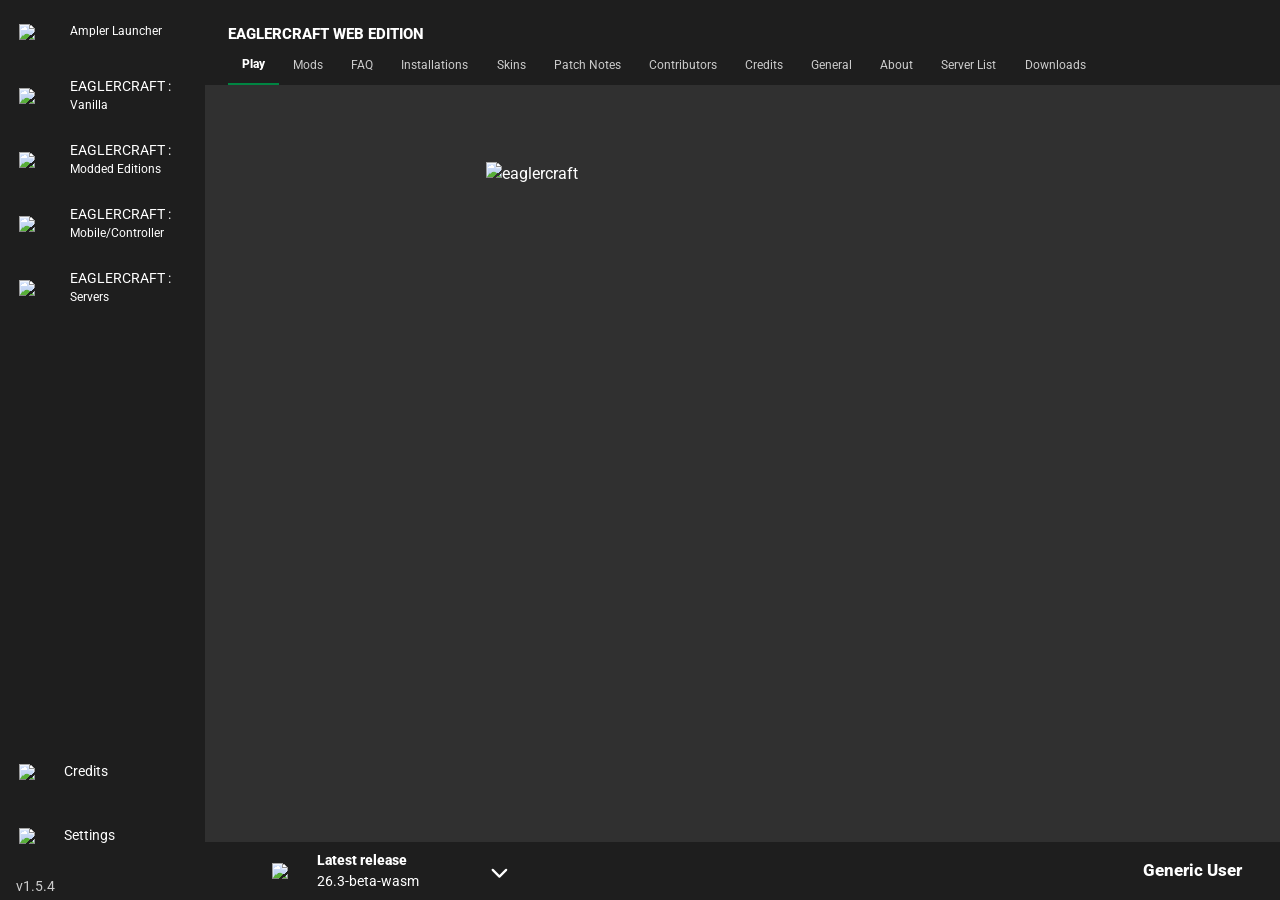
==== index.html @ a65c136d "Update launcher site Co-authored-by: Copilot <223556219+Copilot@users.noreply.github.com>" ====
<!DOCTYPE html>
<html lang="en">

<head>
    <meta charset="UTF-8">
    <meta name="viewport" content="width=device-width, initial-scale=1.0">
    <title>Eagler Launcher</title>
    <link rel="stylesheet" href="./css/style2.css">
    <link rel="stylesheet" media="screen and (max-width: 1100px)" href="css/screensize.css">
    <link rel="stylesheet" media="screen and (max-height: 550px)" href="css/screensize.css">
    <link rel="shortcut icon" href="./assets/images/logo.png" type="image/x-icon">
    <link href="https://fonts.googleapis.com/css2?family=Roboto&display=swap" rel="stylesheet">
    <!-- Discord-->
    <meta content="Eagler Launcher" property="og:title">
    <meta content="A minecraft themed launcher for Eaglercraft!" property="og:description">
    <meta content="https://eaglerlauncher.github.io/" property="og:url">
    <meta content="https://eaglerlauncher.github.io/assets/images/logo.png" property="og:image">
    <meta content="#786d81" data-react-helmet="true" name="theme-color">

</head>
<script async src="https://www.googletagmanager.com/gtm.js?id=GTM-P9DRQHZC"></script>
<script>
  window.dataLayer = window.dataLayer || [];
  function gtag(){dataLayer.push(arguments);}
  gtag('js', new Date());
</script>
<body>
    <div id="externalmenu"></div>
    <div id="naerror" class="error">
        <div>
            <p style="margin-left: 1vw;" class="bolded">SORRY!</p>
            <p style="color: goldenrod;" id="errortext">This feature hasn't been made yet.</p>
        </div>
    </div>
    <div id="screenerror" class="error">
        <div>
            <p style="margin-left: 1vw;" class="bolded">ERROR!</p>
            <p>Currently this screen resolution is buggy.</p>
        </div>
    </div>
     <div id="confirmationmenu">
        <div class="confrimationmenuscreen">
            <svg xmlns="http://www.w3.org/2000/svg" width="24" height="24" viewBox="0 0 24 24" fill="none" stroke="currentColor" stroke-width="2" stroke-linecap="round" stroke-linejoin="round" onclick="confirmationcancel()"><path stroke="none" d="M0 0h24v24H0z" fill="none" /><path d="M18 6l-12 12" /><path d="M6 6l12 12" /></svg>
            <p class="bolded warningtitle"></p>
            <p class="warningdesc"></p>
            <div class="confirmationbuttons">
                <div class="classicbutton" onclick="confirmationcancel();">
                    <p class="bolded">Cancel</p>
                </div>
                <div class="redbutton classicbutton warningbutton">
                    <p class="bolded">Yes, Delete</p>
                </div>
            </div>
        </div>
    </div>
    <div id="setupdemo" class="setupdemo" role="dialog" aria-modal="true" aria-labelledby="setupdemotitle" aria-hidden="true">
        <section class="setupdemocard">
            <header class="setupdemoheader">
                <img src="./assets/images/logo.png" alt="Eagler Launcher logo">
                <div>
                    <p id="setupdemotitle" class="bolded">Eagler Launcher Setup</p>
                    <p class="setupdemolabel">DEMO ONLY — no files will be installed</p>
                </div>
            </header>
            <div id="setupdemowelcome" class="setupdemopanel">
                <p class="setupdemointro">Choose an edition to preview the setup experience.</p>
                <div class="setupdemoeditions">
                    <label class="setupdemoedition">
                        <input type="radio" name="setupedition" value="web" checked>
                        <img src="./assets/images/web-edition.png" alt="Eaglercraft web edition artwork">
                        <span>Vanilla</span>
                    </label>
                    <label class="setupdemoedition">
                        <input type="radio" name="setupedition" value="modded">
                        <img src="./assets/images/modded-edition.jpg" alt="Eaglercraft modded edition artwork">
                        <span>Modded</span>
                    </label>
                    <label class="setupdemoedition">
                        <input type="radio" name="setupedition" value="mobile">
                        <img src="./assets/images/controls-edition.jpg" alt="Mobile and controller artwork">
                        <span>Mobile / Controller</span>
                    </label>
                </div>
                <label class="setupdemopath">Install location (preview only)
                    <input type="text" value="C:\Users\Player\Eagler Launcher" readonly>
                </label>
            </div>
            <div id="setupdemoprogress" class="setupdemopanel" hidden>
                <p class="bolded">Installing demo files…</p>
                <p id="setupdemostatus">Preparing preview</p>
                <div class="setupdemoprogressbar" role="progressbar" aria-label="Demo setup progress" aria-valuemin="0" aria-valuemax="100" aria-valuenow="0">
                    <span id="setupdemoprogressfill"></span>
                </div>
                <p id="setupdemopercent">0%</p>
            </div>
            <div id="setupdemodone" class="setupdemopanel" hidden>
                <img class="setupdemodoneimage" src="./assets/images/logo.png" alt="">
                <p class="bolded">Demo complete!</p>
                <p>That was only a preview. Nothing was downloaded, installed, or changed.</p>
            </div>
            <footer class="setupdemofooter">
                <button class="classicbutton" type="button" onclick="closeSetupDemo()">Close</button>
                <button id="setupdemonext" class="classicbutton greenbutton" type="button" onclick="startSetupDemo()">Install demo</button>
                <button id="setupdemofinish" class="classicbutton greenbutton" type="button" onclick="closeSetupDemo()" hidden>Done</button>
            </footer>
        </section>
    </div>
    <div class="sidebar" id="sidebar">
        <div id="gtabs1" class="sidebarOptions" style="gap: 1vw;" onclick=location.href='https://irv77.github.io/AmplerLauncher/'>
            <img src="./assets/images/logo_old.png"><div class="gTabsText"><p>Ampler Launcher</p></div>
        </div>
        <div onclick="webedition()" id="gtabs2" class="sidebarOptions selected">
            <img src="./assets/images/sidebar/i-web.png">
            <div class="gTabsText">
                <p class="eaglercraftText"> EAGLERCRAFT : </p>
                <p>Vanilla </p>
            </div>
        </div>
        <div onclick="moddededition()" id="gtabs3" class="sidebarOptions">
            <img src="./assets/images/sidebar/i-modded.png">
            <div class="gTabsText">
                <p class="eaglercraftText"> EAGLERCRAFT : </p>
                <p>Modded Editions </p>
            </div>
        </div>
        <div onclick="eaglercontrols()" id="gtabs4" class="sidebarOptions">
            <img src="./assets/images/sidebar/i-controls.png">
            <div class="gTabsText">
                <p class="eaglercraftText"> EAGLERCRAFT : </p>
                <p>Mobile/Controller </p>
            </div>
        </div>
        <div onclick="serversmenu()" id="gtabs7" class="sidebarOptions">
            <img src="./assets/images/sidebar/i-servers.png">
            <div class="gTabsText">
                <p class="eaglercraftText"> EAGLERCRAFT : </p>
                <p>Servers </p>
            </div>
		</div>
        <div id="gtabs5" class="sidebarOptions sidebarBottom" onclick="creditsmenu()">
            <img src="./assets/images/sidebar/m-credits.png"><div class="gTabsText"><p> Credits</p></div>
        </div>
        <div id="gtabs6" class="sidebarOptions sidebarBottom" onclick="settingsmenu()">
            <img src="./assets/images/sidebar/m-settings.png"><div class="gTabsText"><p> Settings</p></div>
        </div>
        <div class="launcherVersion"><p>v1.5.4</p></div>
    </div>
    <div class="mainPage">
        <div class="gameHeader">
            <p id="gameedition" class="currentGame bolded">EAGLERCRAFT WEB EDITION</p>
                <ul class="gameTabs">
                    <li id="header1" class="headerButtons selected" onclick="playheader()">Play</li>
                    <li id="header2" class="headerButtons" onclick="modsheader()">Mods</li>
                    <li id="header3" class="headerButtons" onclick="faqsheader()">FAQ</li>
                    <li id="header4" class="headerButtons" onclick="installationheader()">Installations</li>
                    <li id="header5" class="headerButtons" onclick="skinsheader()">Skins</li>
                    <li id="header6" class="headerButtons" onclick="patchnotesheader()">Patch Notes</li>
                    <li id="header7" class="headerButtons" onclick="contributorsheader()">Contributors</li>
                    <li id="header8" class="headerButtons" onclick="creditsheader()">Credits</li>
                    <li id="header9" class="headerButtons" onclick="generalsettingsheader()">General</li>
                    <li id="header10" class="headerButtons" onclick="aboutsettingsheader()">About</li>
                    <li id="header11" class="headerButtons" onclick="serversheader()">Server List</li>
                    <li id="header12" class="headerButtons" onclick="downloadsheader()">Downloads</li>
                </ul>
        </div>

        <div id="mods">
            <img class="modketplace-title" src="./assets/images/modketplace-title.png" alt="modketplace">
            <p class="bolded modssubtitle">Community mods for the EaglerForge Installation.</p>
            <div id="modsbox"></div>
        </div>
        <div id="faq">
            <p class="bolded faqtitle">Frequently Asked Questions</p>
            <p>Here are some frequently asked questions about Eagler Launcher.</p>
            <div id="faqbox"></div>
        </div>
        <div id="installations">
            <div class="newinstallation">
                <div id="newinstallationbutton" class="classicbutton" onclick="newinstallation('./assets/json/base.json');">
                    <p class="bolded">New installation</p>
                </div>
            </div>
            <div id="installationsbox"></div>
        </div>
        <div id="game-bg" style="background-image: url(./assets/images/web-edition.png);">
            <img id="game-title" src="./assets/images/web-title.png" alt="eaglercraft">
        </div>
        <div id="patchNotes">
            <div style="padding: 2vh 3vw 7vh;">
                <p class="bolded patchnotes-title">Versions</p>
                <div id="versionscontainer" class="versionscontainer">
                    <input class="versionBox" type="checkbox" onchange="sortnote('game')" checked><p id="gameselect">Game Releases</p><input class="versionBox" type="checkbox" onchange="sortnote('site')" checked><p id="siteselect" >Site Releases</p><input id="hotfixselect" class="versionBox" type="checkbox" onchange="sortnote('hotfix')" checked><p id="p">Hotfixes</p>
                </div>
                <hr>
                <div id="patchnotesbox"></div>
            </div>
        </div>
        <div id="servers">
            <div style="padding: 2vh 3vw 7vh;">
                <p class="bolded servers-title"></p>
                <div class="versionscontainerserver">
                    <input class="versionBox" type="checkbox" onchange="sortserver('1.8.8')" checked><p>1.8.8</p><input class="versionBox" type="checkbox" onchange="sortserver('1.12.2')" checked><p>1.12.2</p><input class="versionBox" type="checkbox" onchange="sortserver('other')" checked><p>Other</p>
                </div>
                <hr>
                <div id="serversbox"></div>
            </div>
        </div>
        <div id="skineditor">
            <div>
                <p class="bolded servers-title"></p>
				<iframe src="./skineditor" id="skinsiframe">iframe isnt enabled! if you can't enable it, go to EaglerLauncher.github.io/skineditor</iframe>
            </div>
        </div>
         <div id="contributors">
            <div style="text-align: center;">
                <p class="bolded contributorstitle">Contributors</p>
                <p>People who have added to the Eagler Launcher</p>
            </div>
            <div class="contributorsdiv">
                <div class="contributortile">
                    <div class="contributorside">
                        <p class="bolded contributoruser">IRV77</p>
                        <p class="contributordescription">Creator of Ampler Launcher (Currently the original Ampler Launcher is down)</p>
                    </div>
                        <img src="./assets/images/credits/irv77.png">
                </div>
                <div class="contributortile">
                    <div class="contributorside">
                        <p class="bolded contributoruser">DutchDucksDevelopment</p>
                        <p class="contributordescription">Creator of Eaglerlauncher, added offline download, more clients and modpacks and QOL features</p>
                    </div>
                        <img src="./assets/images/credits/DDD.png">
                </div>
                <div class="contributortile">
                    <div class="contributorside">
                        <p class="bolded contributoruser">TheCreationKing</p>
                        <p class="contributordescription">Made the skin editor</p>
                    </div>
                        <img src="./assets/images/credits/TheCreationKing.png">
                </div>
            </div>
        </div>
        <div id="credits">
            <div style="text-align: center;">
                <p class="bolded contributorstitle">Credits</p>
                <p>Resources that are used</p>
            </div>
            <div class="contributorsdiv">
                <div class="credittile">
                    <div class="contributorside">
                        <p class="bolded contributoruser">Web Jeet</p>
                        <p class="contributordescription">Original minecraft launcher concept code</p>
                    </div>
                        <img src="./assets/images/credits/web-jeet.png">
                </div>
                <div class="credittile">
                    <div class="contributorside">
                        <p class="bolded contributoruser">Eaglercraft</p>
                        <p class="contributordescription">Minecraft code for website</p>
                    </div>
                        <img src="./assets/images/icons/eaglercraft.png">
                </div>
            </div>
        </div>
        <div id="settings">
            <div id="generalsettings">
				<div id="settingsbuttons" style="display: flex; gap: 10px;">
					<div class="classicbutton" id="review" onclick="location.href='https://docs.google.com/forms/d/e/1FAIpQLScu0EeJLukO-5I8OsG2C_WSZKJWWv-99ul2qigEpwYhf_Isvg/viewform'">
	                    <p class="bolded">Review the Launcher</p>
	                </div> <br>
	                <div class="classicbutton" id="download" onclick="location.href='https://github.com/EaglerLauncher/EaglerLauncher.github.io/releases'">
	                    <p class="bolded">Download offline version</p>
	                </div>
				</div>
                <button class="classicbutton setupdemobutton" type="button" onclick="openSetupDemo()">Try the fake setup</button>
                <p class="bolded settingstitle">LAUNCHER SETTINGS</p>
                <div class="settingoption"><input id="launcherpresets" class="settingsbox" type="checkbox" onchange="presetlaunchers()"><p>Preset installations</p></div>
                <div class="settingoption"><input id="launchnewtab" class="settingsbox" type="checkbox" onchange="launchnewtab()"><p>Launch game in new window</p></div>
                <div class="settingoption"><input id="stealthmode" class="settingsbox" type="checkbox" onchange="stealthmode()"><p>Stealth mode</p></div>
                <input id="stealthinput" type="text" autocomplete="off" placeholder="https://docs.google.com" value="https://docs.google.com" onkeyup="if (event.key === 'Enter') stealthnamechange()">
                <p class="bolded settingstitle">LAUNCHER USERNAME</p>
                <input id="usernameinput" type="text" autocomplete="off" placeholder="Username" onkeyup="usernamechange()">
                <p class="bolded settingstitle">EAGLER WEB EDITION SETTINGS</p>
                <p style="font-style: italic;">More Coming Soon!</p>
                <div class="clearstoragebutton" onclick="clearlocalstorage()">
                    <p class="bolded">Reset Launcher</p>
                </div>
            </div>
            <div id="aboutsettings">
                <div style="position: relative;">
                    <div class="whatsnewbutton" onclick="generaterecentnote();">
                        <p class="bolded">What's New</p>
                    </div>
                    <p class="bolded settingstitle">EAGLER LAUNCHER</p>
                    <p class="settingsdetails">A minecraft themed launcher for Eaglercraft!</p>
                    <p class="settingsdetails">Created by irv77, Forked by Dutch Ducks Development</p>
                </div>
                <hr>
                <p class="bolded settingstitle">UI</p>
                <p class="settingsdetails">v1.5.4</p>
                <p class="settingsdetails">November 6th, 2026</p>
                <hr>
                <p class="bolded settingstitle">LEGAL AND CREDITS</p>
                <p class="settingsdetails">This website is not affiliated with Mojang.</p>
                <p class="settingsdetails">Copyright © 2024-2026 <span style="color: green; text-shadow: 0 0 1vw;">Dutch Ducks Development</span>. All rights reserved.</p>
            </div>
        </div>
        <div id="gameSelection">
                <div class="dropdownSelector" onclick="dropdowntoggle()">
                    <div style="display: flex; gap: 1vw;">
                        <div class="centeredIcon">
                            <img id="gameicon" src="./assets/images/mc-icons/poplar-log-wasm.png" style="width: 2.5vw;" />
                        </div>
                        <div class="versionText">
                            <p id="gametitle" class="bolded">Latest release</p>
                            <p id="gameversion">26.3-beta-wasm</p>
                        </div>
                        <div id="dropdownuparrow" class="centeredIcon">
                            <svg xmlns="http://www.w3.org/2000/svg" width="24" height="24"
                                 viewBox="0 0 20 20" fill="none" stroke="currentColor" stroke-width="2"
                                 stroke-linecap="round" stroke-linejoin="round" class="dropdownIcon">
                                <path stroke="none" d="M0 0h24v24H0z" fill="none" />
                                <path d="M6 9l6 6l6 -6" />
                            </svg>
                        </div>
                    </div>
                </div>
            <div id="dropdn" class="dropdownMenu" style="visibility: hidden;"></div>
            <a id="playbutton" onclick="openmc()"><div id="mainbutton" class="playButton"></div></a>
            <div class="username centeredIcon bolded"><p id="username">Generic User</p></div>
        </div>
    </div>
    <script src="./js/index.js"></script>
</body>
</html>
---- css/style2.css ----
/* General CSS */
::-webkit-scrollbar {
    width: 0;
    background: transparent;
}

html {
    display: block;
    line-height: 1.5;
    -webkit-user-select: none;
    -ms-user-select: none;
    user-select: none;
    overflow: hidden;
    height: 100%;
}

body {
    position: relative;
    display: flex;
    color: white;
    align-items: flex-start;
    background-color: #303030;
    margin: 0;
    line-height: inherit;
    overflow: hidden;
    height: 100%;
    font-family: 'Roboto', sans-serif;
    image-rendering: pixelated;
    --ui-main-lighter: #514d4c;
    --ui-main-light: #353535;
    --ui-main: #1e1e1e;
    --ui-main-dark: #131313;
    --text-secondary: #cccccc;
    --ui-select: #008542;
    --ui-select-secodary: #1c985a;
    --ui-red: #aa0000;
    --ui-red-secondary: #ae2525;
    --ui-contributors: #1c190b;
    --ui-contributors-secondary: #ae991e;
    --ui-credits: #0b141c;
    --ui-credits-secondary: #1e58ae;
}

ul {
    list-style: none;
    margin: 0;
    padding: 0;
}

h1, h2, h3, h4, h5, h6, hr, p {
    margin: 0;
}

hr {
    border: 0.1vh solid var(--ui-main-light);
    width: 74vw;
}

.bolded {
    font-weight: 800;
}

.classicbutton {
    border: 0.1vw solid var(--ui-main-light);
    padding: 0.3vw 2vw;
    cursor: pointer;
    width: max-content;
    transition: 0.15s;
}

.classicbutton:hover {
    border: 0.1vw solid var(--ui-main-lighter);
    background-color: rgba(255, 255, 255, 0.05);
}

.classicbutton.redbutton {
    background-color: var(--ui-red);
    border: 0.1vw solid transparent;
}

.classicbutton.redbutton:hover {
    background-color: var(--ui-red-secondary);
    border: 0.1vw solid var(--ui-main-lighter);
}

.classicbutton.greenbutton {
    background-color: var(--ui-select);
    border: 0.1vw solid transparent;
}

.classicbutton.greenbutton:hover {
    background-color: var(--ui-select-secodary);
    border: 0.1vw solid var(--ui-main-lighter);
}

/* Error CSS */

.error {
    display: none;
    position: absolute;
    right: 0;
    z-index: 1;
    padding: 0.5vw 1vw;
    margin: 1vw 0.5vw;
    background: rgba(0, 0, 0, 0.25);
    border-radius: 1.5vw;
    font-style: italic;
    transition: 0.3s;
    animation: drop .5s linear forwards;
    font-size: 1.5vw;
}

#naerror {
    color: gold;
    border: gold solid 0.1vw;
}

#screenerror {
    right: 35%;
    padding: 0.25vw 4vw;
    color: darkred;
    font-size: 1vw;
    border: red solid 0.1vw;
}

.zoom-out {
    animation: zoomed 0.2s linear forwards;
}

@keyframes zoomed {
    100% {
        transform: translateY(10px) scale(0);
        display: none;
    }
}

/* Confirmation Menu CSS */

#confirmationmenu {
    position: absolute;
    display: none;
    align-items: center;
    justify-content: center;
    font-size: 1.3vw;
    width: 100vw;
    height: 100vh;
    background-color: rgba(0, 0, 0, 0.75);
    z-index: 1;
}

.confrimationmenuscreen {
    position: relative;
    width: 45vw;
    padding: 2vw 3vw;
    border-radius: 0.5vw;
    background-color: var(--ui-main);
}

.confrimationmenuscreen.deleteinstallation {
    width: 35vw;
    text-align: center;
}

.confrimationmenuscreen.deleteinstallation .warningdesc {
    font-style: italic;
}

#confirmationmenu svg {
    position: absolute;
    cursor: pointer;
    top: 1vw;
    right: 1vw;
}

.warningtitle {
    margin-bottom: 1vh;
    font-size: 1.4vw;
}

.confirmationbuttons {
    display: flex;
    justify-content: center;
    gap: 1vw;
    margin-top: 3vh;
}

/* Sidebar CSS */

.sidebar {
    height: 100vh;
    width: 16vw;
    background-color: var(--ui-main);
}

.sidebarOptions {
    display: flex;
    height: 5vw;
    align-items: center;
    justify-content: flex-start;
    gap: 1.5vw;
    padding-left: 1.5vw;
    font-size: 0.9vw;
    line-height: 1.5vw;
    transition: 0.3s;
}

.sidebarOptions:hover {
    cursor: pointer;
    background-color: var(--ui-main-light);
}

.sidebarOptions.sidebarBottom {
    position: absolute;
    font-size: 1.1vw;
}

.sidebarOptions.selected {
    font-weight: 700; 
    border-left: 0.4vw solid var(--ui-select);
}

#gtabs1 img {width: 3vw;}
#gtabs2 img, #gtabs3 img, #gtabs4 img {width: 2.5vw;}
#gtabs5 {bottom: 7.5vw; width: 14.5vw;}
#gtabs6 {bottom: 2.5vw; width: 14.5vw;}
#gtabs7 img {width: 2.5vw}
#gtabs5 img, #gtabs6 img {width: 2vw;}

.eaglercraftText {
    font-size: 1.1vw;
}

.launcherVersion {
    position: absolute;
    bottom: 0.25vw;
    left: 1.25vw;
    right: 0;
    z-index: 1;
    font-size: 1.1vw;
    color: var(--text-secondary);
    width: fit-content;
}

/* Header CSS */

.mainPage {
    width: 84vw;
    background-color: var(--ui-main);
}

.gameHeader {padding: 1.8vw 1.8vw 0;}
.currentGame {font-size: 1.2vw;}

.gameTabs {
    display: flex;
    align-items: center;
}

.headerButtons {
    padding: 0.6vw 1.1vw;
    color: var(--text-secondary);
    font-size: 0.95vw;
    line-height: 1.7vw;
    transition: 0.3s;
}

.headerButtons:hover {
    cursor: pointer;
    color: white
}

.headerButtons.selected {
    cursor: default;
    color: white;
    font-weight: 800;
    border-bottom: var(--ui-select) solid 0.21vw;
}

/* Body CSS */

#game-bg {
    background-size: cover;
    background-position: center;
    background-repeat: no-repeat;
    position: absolute;
    display: flex;
    width: 84vw;
    height: 84vh;
    justify-content: center;
}

#game-title {
    width: 40vw;
    height: 6.5vw;
    margin-top: 6vw;
    animation: drop .5s linear forwards;
}

#gameSelection {
    position: absolute;
    bottom: 0;
    width: 84vw;
    height: 4.5vw;
    justify-content: space-around;
    display: flex;
    background-color: var(--ui-main);
}

.dropdownSelector {
    position: absolute;
    left: 1vw;
    display: flex;
    height: 4.5vw;
    width: 27vw;
    align-items: center;
    justify-content: space-around;
    transition: 0.3s;
}

.dropdownSelector:hover {
    cursor: pointer;
    background-color: var(--ui-main-light);
}

.centeredIcon {
    display: flex;
    align-items: center;
    justify-content: center;
}

.dropdownIcon {
    color: white;
    width: 1.75vw;
}

.playButton {
    position: absolute;
    left: 32vw;
    bottom: 0.5vw;
    display: flex;
    align-items: center;
    width: 21.5vw;
    height: 5vw;
    background-image: url(../assets/images/play.png);
    background-size: cover;
    background-position: center;
    background-repeat: no-repeat;
    transition: 0.1s;
}

.playButton:hover {
    cursor: pointer;
    background-image: url(../assets/images/play-hover.png);
    transform: scale(1.05);
}

.username {
    position: absolute;
    top: 0;
    bottom: 0;
    right: 3vw;
    font-size: 1.35vw;
}

@keyframes drop {
    0% {
        transform: translateY(-300px) scaleY(0.9);
        opacity: 0;
    }

    5% {
        opacity: .7;
    }

    50% {
        transform: translateY(0) scaleY(1);
        opacity: 1;
    }

    65% {
        transform: translateY(-17px) scaleY(.9);
        opacity: 1;
    }

    75% {
        transform: translateY(-22px) scaleY(.9);
        opacity: 1;
    }

    100% {
        transform: translateY(0) scaleY(1);
        opacity: 1;
    }
}

#skineditor {
    position: absolute;
    display: none;
    width: 84vw;
    height: 91vh;
    background-color: var(--ui-main-dark);
}

#skinsiframe {
    display: none;
    width: 83.75vw;
    height: 85.5vh;
}

.logoimgdiv {
    position: absolute;
    right: 100px;
    transform: translateY(300px);
    font-size: 30px;
    border: 0.2vw solid var(--ui-main-light);
    padding: 0.1vw 0.1vw;
    cursor: pointer;
}

.logoimg {
    width: 300px;
}

/* Mods Menu CSS */

#mods {
    position: absolute;
    display: none;
    width: 84vw;
    height: 91vh;
    flex-direction: column;
    align-items: center;
    overflow-y: scroll;
    background-color: var(--ui-main-dark);
}

.modketplace-title {
    margin: 4vh 0 1vh;
    width: 45vw;
}

.modssubtitle {
    font-size: 1.3vw;
}

#modsbox {
    display: flex;
    flex-wrap: wrap;
    justify-content: center;
    gap: 3vw 1.5vw;
    padding: 4vh 0 11vh;
}

.modoption {
    display: flex;
    flex-direction: column;
    cursor: pointer;
    width: 12vw;
    transition: 0.15s;
}

.modoption {
    border: 0.15vw solid var(--ui-red);
    image-rendering: pixelated;
}

.modoption.selected {
    border: 0.15vw solid #00AA00;
}

.modoption img {
    background-color: var(--ui-main);
}

.modoption:hover img {
    background-color: rgba(255, 255, 255, 0.05);
}

.moddetails {
    background-color: var(--ui-main-light);
    padding: 0.5vw;
    height: -webkit-fill-available;
    font-size: 1.1vw;
}

.modtitle {
    font-size: 1.2vw;
}

.modauthor {
    text-decoration: underline;
}

/* FAQ Menu CSS */

#faq {
    position: absolute;
    display: none;
    width: 84vw;
    height: 91vh;
    flex-direction: column;
    align-items: center;
    background-color: var(--ui-main-dark);
    overflow-y: scroll;
    font-size: 1.2vw;
}

.faqtitle {
    font-size: 2.3vw;
    padding-top: 3vh;
}

#faqbox {
    display: flex;
    flex-direction: column;
    padding: 5vh 11vw 15vh;
    width: -webkit-fill-available;
}

.faqoption {
    margin-bottom: 3vh;
}

.faqtext {
    display: flex;
    align-items: center;
    gap: 2vw;
}

.faqsymbol {
    font-size: 2vw;
}

/* Installations Menu CSS */

#installations {
    position: absolute;
    display: none;
    width: 84vw;
    height: 91vh;
    flex-direction: column;
    align-items: center;
    background-color: var(--ui-main-dark);
    overflow-y: scroll;
}

.newinstallation {
    width: -webkit-fill-available;
    margin-top: 5vh;

}

#installations .classicbutton {
    margin-left: 8vh;
}

.newinstallationdetails {
    text-align: left;
    width: 45vw;
    margin: 3vh 0;
    overflow-y: scroll;
}

.newinstallationicons {
    display: flex;
    flex-wrap: wrap;
    justify-content: center;
    gap: 0.5vw;
}

.newinstallationicons img {
    border: 0.1vw solid transparent;
    border-radius: 1vw;
    padding: 0.5vw;
    cursor: pointer;
    width: 4vw;
    transition: 0.15s;
    margin-bottom: 1vw;
}

.newinstallationicons img:hover {
    border: 0.1vw solid var(--ui-main-lighter);
    background-color: rgba(255, 255, 255, 0.05);
}

.newinstallationicons img.selected {
    border: 0.1vw solid var(--ui-main-lighter);
    background-color: rgba(255, 255, 255, 0.1);
}

.newinstallationheader {
    display: flex;
    align-items: center;
    font-size: 1.3vw;
    padding: 1vw 0;
}

.newinstallationdetails input, .newinstallationdetails select {
    font-size: 1.2vw;
    margin: 0.2vw;
    padding: 0.3vw 1vw;
    color: white;
    background-color: rgba(0, 0, 0, 0.25);
    border: 0.2vw solid var(--ui-main-lighter);
    border-radius: 0.25vw;
    width: -webkit-fill-available;
}

.newinstallationdetails option {
    background-color: var(--ui-main-light);
}

.newinstallationfooter {
    position: absolute;
    left: 0;
    bottom: 0;
}

.newinstallationfooterbuttons {
    display: flex;
    justify-content: flex-end;
    gap: 1vw;
    margin: 2vw;
}

#installationsbox {
    display: flex;
    flex-direction: column;
    padding: 3vh 0 7vh;
}

.installationOptions {
    display: flex;
    height: 9vh;
    width: 74vw;
    align-items: center;
    font-size: 1.2vw;
    transition: 0.15s;
}

.installationOption {
    position: absolute;
    left: 7vw;
    display: flex;
    gap: 2vw;
    align-items: center;
}

.installationBox {
    width: 3.5vh;
    height: 3.5vh;
    appearance: none;
    border: 0.3vw solid #0c6e3d;
    cursor: pointer;
}

.installationBox:checked {
  background-color: var(--ui-select);
}

.installationBox:checked:hover {
    background-color: #0f9a54;
}

.installationOption img {
    width: 5.5vh;
    height: 5.5vh;
}

.installationOptionText {
    display: grid;
    align-items: center;
    justify-content: flex-start;
}

.editbuttons {
    position: absolute;
    right: 7vw;
    display: flex;
    gap: 2vw;
    align-items: center;
}

.editbuttons .classicbutton {
    margin-left: 0 !important;
}


/* Patch Notes Menu CSS */

#patchNotes {
    position: absolute;
    display: none;
    width: 84vw;
    height: 91vh;
    flex-direction: column;
    background-color: var(--ui-main-dark);
    overflow-y: scroll;
    font-size: 1.3vw;
}

.patchnotes-title {
    font-size: 1.4vw;
}

.versionscontainer {
    display: flex;
    align-items: center;
    gap: 0.5vw;
    margin: 0.5vh 0 1.5vh;
}

.versionBox {
    width: 2.5vh;
    height: 2.5vh;
    appearance: none;
    border: 0.3vw solid #0c6e3d;
    cursor: pointer;
}

.versionBox:checked {
    background-color: var(--ui-select);
}

#patchnotesbox {
    display: flex;
    flex-wrap: wrap;
    justify-content: center;
    gap: 5vw 1.5vw;
    padding: 2vh;
}

.patchnote {
    display: flex;
    flex-direction: column;
    cursor: pointer;
    width: 16vw;
    background-color: black;
    transition: 0.15s;
}

.patchnote:hover {
    background-color: var(--ui-main);
}

.patchnote img {
    margin: 1vw;
    image-rendering: pixelated;
}

.patchnotedetails {
    border-top: 0.1vh solid var(--ui-main-light);
    padding: 0.5vw 1vw 1vw;
    height: -webkit-fill-available;
    font-size: 1.2vw;
}

#externalmenu {
    position: absolute;
    display: none;
    flex-direction: column;
    align-items: center;
    z-index: 1;
    background: var(--ui-main);
    width: 100vw;
    height: 100vh;
    user-select: text;
}

.notescreenheader {
    display: flex;
    align-items: center;
    font-size: 1.5vw;
    padding: 1.5vw;
}

.notescreenheader svg {
    position: absolute;
    cursor: pointer;
    right: 1.5vw;
    width: 3vw;
    height: 3vw;
}

#externalmenu hr {
    width: 100vw;
}

.notescreendetails {
    text-align: left;
    width: 75vw;
    margin: 3vh 0;
    overflow-y: scroll;
}

.notescreendetails .date {
    color: var(--text-secondary);
    font-size: 1.1vw;
}

.notescreendetails ul {
    list-style: revert;
    padding: revert;
}
 
/* Servers Menu CSS */

#servers {
    position: absolute;
    display: none;
    width: 84vw;
    height: 91vh;
    flex-direction: column;
    background-color: var(--ui-main-dark);
    overflow-y: scroll;
    font-size: 1.3vw;
}

.serverdiv-title {
    font-size: 1.4vw;
}

.versionscontainerserver {
    display: flex;
    align-items: center;
    gap: 0.5vw;
    margin: 0.5vh 0 1.5vh;
}

.versionBoxServer {
    width: 2.5vh;
    height: 2.5vh;
    appearance: flex;
    border: 0.3vw solid #0c6e3d;
    cursor: pointer;
}

.versionBoxServer:checked {
    background-color: var(--ui-select);
}

#serversbox {
    display: flex;
    flex-wrap: wrap;
    justify-content: center;
    gap: 5vw 1.5vw;
    padding: 2vh;
}

.server {
    display: flex;
    flex-direction: column;
    cursor: pointer;
    width: 16vw;
    background-color: black;
    transition: 0.15s;
}

.server:hover {
    background-color: var(--ui-main);
}

.server img {
    margin: 1vw;
    image-rendering: pixelated;
}

.serverdetails {
    border-top: 0.1vh solid var(--ui-main-light);
    padding: 0.5vw 1vw 1vw;
    height: -webkit-fill-available;
    font-size: 1.2vw;
}

#externalmenu {
    position: absolute;
    display: none;
    flex-direction: column;
    align-items: center;
    z-index: 1;
    background: var(--ui-main);
    width: 100vw;
    height: 100vh;
    user-select: text;
}

.serverscreenheader {
    display: flex;
    align-items: center;
    font-size: 1.5vw;
    padding: 1.5vw;
}

.serverscreenheader svg {
    position: absolute;
    cursor: pointer;
    right: 1.5vw;
    width: 3vw;
    height: 3vw;
}

#externalmenu hr {
    width: 100vw;
}

.serverscreendetails {
    text-align: left;
    width: 75vw;
    margin: 3vh 0;
    overflow-y: scroll;
}

.serverscreendetails .date {
    color: var(--text-secondary);
    font-size: 1.1vw;
}

.serverscreendetails ul {
    list-style: revert;
    padding: revert;
}

.copyipbutton {
    position: absolute;
    right: 100;
    transform: translateY(500px);
    font-size: 30px;
    border: 0.2vw solid var(--ui-main-light);
    padding: 1vw 4.6vw;
    cursor: pointer;
    width: max-content;
}

.copyipbutton:hover {
    border: 0.2vw solid var(--ui-main-lighter);
    background-color: rgba(255, 255, 255, 0.05);
}
/* Contributors Screen CSS */

#contributors {
    position: absolute;
    display: none;
    align-content: center;
    flex-wrap: nowrap;
    gap: 2vw;
    width: 84vw;
    height: 91vh;
    flex-direction: column;
    align-items: center;
    background-color: var(--ui-main-dark);
    overflow-y: scroll;
    font-size: 1.2vw;
}

.contributorstitle {
    font-size: 2.3vw;
    padding-top: 3vh;
}

.contributorsdiv {
    display: flex;
    align-content: center;
    justify-content: center;
    flex-wrap: wrap;
    gap: 2vw;
    align-items: center;
    flex-direction: row;
}

.contributortile {
    display: flex;
    gap: 1vw;
    width: 56vh;
    height: 28vh;
    background-color: var(--ui-contributors);
    border: 0.1vw solid var(--ui-contributors-secondary);
    transition: 0.15s;
}

.contributortile:hover {
    background-color: #332d14;
    border: 0.1vw solid #ccb222;
}

.contributorside {
    width: 26vh;
    padding: 1.5vw;
}

.contributorside .contributoruser {
    font-size: 1.5vw;
}

.contributorside .contributordescription {
    color: var(--text-secondary);
}

#contributors img, #credits img {
    width: 28vh;
    padding: 1vw;
    transition: 0.15s;
}

#contributors .contributortile:hover img, #credits .credittile:hover img {
    filter: brightness(1.15);
}

/* Credits Screen CSS */

#credits {
    position: absolute;
    display: none;
    align-content: center;
    flex-wrap: nowrap;
    gap: 2vw;
    width: 84vw;
    height: 91vh;
    flex-direction: column;
    align-items: center;
    background-color: var(--ui-main-dark);
    overflow-y: scroll;
    font-size: 1.2vw;
}

.credittile {
    display: flex;
    gap: 1vw;
    width: 56vh;
    height: 28vh;
    background-color: var(--ui-credits);
    border: 0.1vw solid var(--ui-credits-secondary);
    transition: 0.15s;
}

.credittile:hover {
    background-color: #142331;
    border: 0.1vw solid #1f68d6;
}

/* Settings Screen CSS */

#settings {
    position: absolute;
    display: none;
    width: 84vw;
    height: 91vh;
    flex-direction: column;
    align-items: flex-start;
    background-color: var(--ui-main-dark);
    overflow-y: scroll;
    font-size: 1vw;
    padding: 5vh 3vw 7vh;
}

#generalsettings {
    display: block;
}

#generalsettings .settingstitle {
    font-size: 1.1vw;
    padding-top: 4vh;
}

.settingoption {
    display: flex;
    align-items: center;
    gap: 0.5vw;
    margin-bottom: 0.5vw;
}

#settingsbuttons {
	align-items: center;
	padding: 1vw;
}

.settingoption p {
    margin-top: 0.1vw;
}

.settingsbox {
    width: 2vh;
    height: 2vh;
    appearance: none;
    border: 0.1vw solid var(--ui-red);
    cursor: pointer;
}

.settingsbox:hover {
    background-color: var(--ui-main-light);
}

.settingsbox:checked {
    background-color: #0c6e3d;
    border-color: #00AA00;
}

.settingsbox:checked:hover {
    background-color: #0c5c34;
}

#usernameinput {
    margin: 0.5vw 0.2vw 0;
    padding: 0.3vw 1vw;
    color: white;
    background-color: rgba(0, 0, 0, 0.25);
    border: 0.1vw solid var(--ui-main-light);
    border-radius: 0.25vw;
    width: -webkit-fill-available;
}

#stealthinput {
    margin: 0.5vw 0.2vw 0;
    padding: 0.3vw 1vw;
    color: white;
    background-color: rgba(0, 0, 0, 0.25);
    border: 0.1vw solid var(--ui-main-light);
    border-radius: 0.25vw;
    width: -webkit-fill-available;
}

.clearstoragebutton {
    margin-top: 3vw;
    background-color: #daa520;
    padding: 0.5vw 2.5vw;
    cursor: pointer;
    width: max-content;
    transition: 0.15s;
    color: var(--ui-main-dark);
}

.clearstoragebutton:hover {
    background-color: #ffbf00;
}

#aboutsettings {
    display: none;
}

.whatsnewbutton {
    position: absolute;
    right: 0;
    border: 0.1vw solid var(--ui-main-light);
    padding: 0.3vw 2vw;
    cursor: pointer;
    width: max-content;
}

.whatsnewbutton:hover {
    border: 0.1vw solid var(--ui-main-lighter);
    background-color: rgba(255, 255, 255, 0.05);
}

#aboutsettings .settingstitle {
    font-size: 1.1vw;
    padding-top: 2vh;
}

#aboutsettings hr {
    margin-top: 2vh;
}

.settingsdetails {
    color: var(--text-secondary);
    user-select: text;
}

/* Dropdown Menu CSS */

.dropdownMenu {
    position: absolute;
    left: 1vw;
    transition-timing-function: cubic-bezier(0.4, 0, 0.2, 1);
}

.dropdownOptions {
    position: absolute;
    display: flex;
    height: 5vw;
    width: 27vw;
    align-items: center;
    background-color: var(--ui-main-dark);
    z-index: 999;
    font-size: 1.1vw;
}

.dropdownOptions:hover {
    background-color: var(--ui-select);
}

.dropdownOption {
    position: absolute;
    left: 2vw;
    display: flex;
    gap: 0.5vw;
    align-items: center;
}

.dropdownOption img {
    width: 2.5vw;
    height: 2.5vw;
}

.dropdownOptionText {
    display: grid;
    align-items: center;
    justify-content: flex-start;
}

.versionText {
    margin-right: 4.25vw;
    display: grid;
    align-items: center;
    justify-content: flex-start;
    font-size: 1.1vw;
}

#gametitle {
    width: max-content;
}

.setupdemobutton {
    margin: 0.75vw 0.2vw 0;
    color: white;
    background: transparent;
}

.setupdemo {
    position: fixed;
    inset: 0;
    z-index: 2000;
    display: none;
    align-items: center;
    justify-content: center;
    padding: 1rem;
    background: rgba(0, 0, 0, 0.8);
}

.setupdemocard {
    width: min(760px, 94vw);
    max-height: 92vh;
    overflow-y: auto;
    padding: clamp(1rem, 3vw, 2rem);
    border: 1px solid #514d4c;
    border-radius: 0.75rem;
    background: #1e1e1e;
    box-shadow: 0 1rem 4rem rgba(0, 0, 0, 0.6);
    font-size: clamp(0.9rem, 1.2vw, 1rem);
}

.setupdemoheader {
    display: flex;
    align-items: center;
    gap: 1rem;
    padding-bottom: 1rem;
    border-bottom: 1px solid #353535;
    font-size: 1.25rem;
}

.setupdemoheader img {
    width: 3.5rem;
    height: 3.5rem;
    object-fit: contain;
}

.setupdemolabel {
    color: #ffd166;
    font-size: 0.75rem;
}

.setupdemointro {
    margin: 1rem 0;
}

.setupdemoeditions {
    display: grid;
    grid-template-columns: repeat(3, minmax(0, 1fr));
    gap: 0.75rem;
}

.setupdemoedition {
    display: grid;
    gap: 0.5rem;
    cursor: pointer;
    text-align: center;
}

.setupdemoedition input {
    justify-self: center;
    accent-color: #008542;
}

.setupdemoedition img {
    width: 100%;
    height: 8rem;
    border: 1px solid #514d4c;
    border-radius: 0.4rem;
    object-fit: cover;
}

.setupdemopath {
    display: grid;
    gap: 0.5rem;
    margin-top: 1.25rem;
}

.setupdemopath input {
    width: 100%;
    box-sizing: border-box;
    padding: 0.65rem;
    border: 1px solid #514d4c;
    border-radius: 0.25rem;
    color: #ccc;
    background: #131313;
}

.setupdemoprogressbar {
    height: 1rem;
    margin: 1rem 0 0.5rem;
    overflow: hidden;
    border-radius: 1rem;
    background: #131313;
}

.setupdemoprogressbar span {
    display: block;
    width: 0;
    height: 100%;
    background: #008542;
    transition: width 0.2s ease;
}

.setupdemodoneimage {
    display: block;
    width: 5rem;
    height: 5rem;
    margin: 1.5rem auto;
    object-fit: contain;
}

.setupdemodone p {
    text-align: center;
}

.setupdemofooter {
    display: flex;
    justify-content: flex-end;
    gap: 0.75rem;
    margin-top: 1.5rem;
}

.setupdemofooter button {
    color: white;
    background: transparent;
    font: inherit;
}

.setupdemofooter button:disabled {
    cursor: wait;
    opacity: 0.6;
}

@media (max-width: 600px) {
    .setupdemoeditions {
        grid-template-columns: 1fr;
    }

    .setupdemoedition {
        grid-template-columns: auto 5rem 1fr;
        align-items: center;
        text-align: left;
    }

    .setupdemoedition img {
        height: 3.25rem;
    }
}
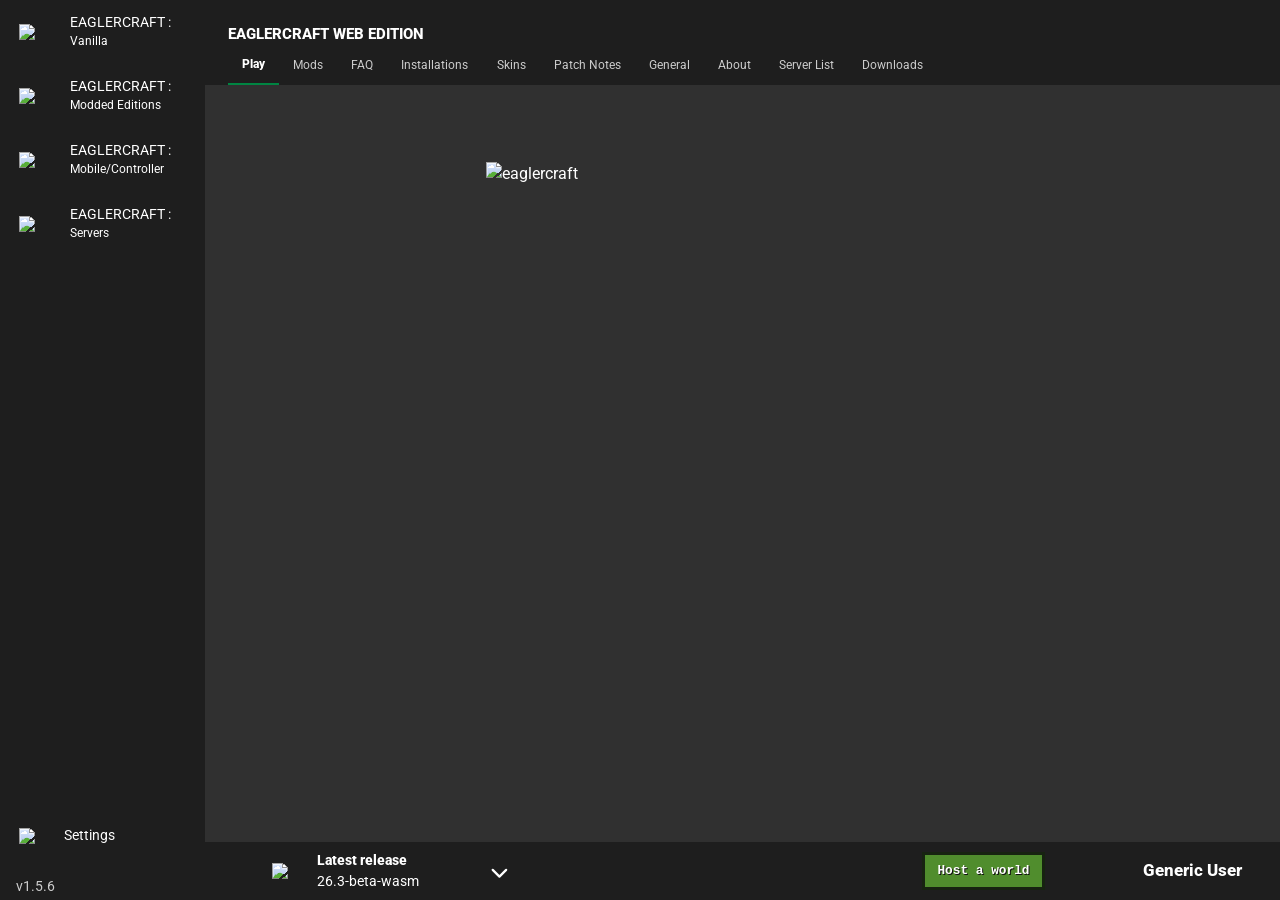
==== commit 71b864cb: "Publish updated launcher site Co-authored-by: Copilot <223556219+Copilot@users.noreply.github.com>" ====
--- a/index.html
+++ b/index.html
@@ -25,6 +25,83 @@
   gtag('js', new Date());
 </script>
 <body>
+    <div id="startupscreen" class="startupscreen" role="dialog" aria-modal="true" aria-labelledby="startup-profile-heading" hidden>
+        <section class="startupcard">
+            <form id="startupprofile" class="startupprofile" onsubmit="createLocalProfile(event)">
+                <p class="startup-eyebrow">PLAYER SETUP</p>
+                <h2 id="startup-profile-heading">Set up your player</h2>
+                <p class="startup-subtitle">Choose what you want to play.</p>
+                <label for="startup-username">Player name</label>
+                <input id="startup-username" name="username" type="text" minlength="3" maxlength="16" pattern="[A-Za-z0-9_]+" autocomplete="username" placeholder="YourMinecraftName" required>
+                <div class="setupfields">
+                    <label for="startup-mode">Game mode</label>
+                    <select id="startup-mode" name="mode" onchange="loadSetupVersions()">
+                        <option value="1">Vanilla</option>
+                        <option value="2">Modded</option>
+                        <option value="3">Mobile / Controller</option>
+                    </select>
+                    <label for="startup-version">Version</label>
+                    <select id="startup-version" name="version" required disabled>
+                        <option value="">Loading versions...</option>
+                    </select>
+                </div>
+                <div class="profileimports">
+                    <label for="profile-skin-file">Import skin (PNG, 64×64 or 64×32)</label>
+                    <input id="profile-skin-file" type="file" accept="image/png" onchange="previewProfileImage(this, 'skin')">
+                    <div class="profileimportpreview">
+                        <img id="profile-skin-preview" alt="Skin preview" hidden>
+                        <button class="profile-remove" type="button" onclick="removeProfileImage('skin')" hidden>Remove skin</button>
+                    </div>
+                    <label for="profile-cape-file">Import cape (PNG, 64×32)</label>
+                    <input id="profile-cape-file" type="file" accept="image/png" onchange="previewProfileImage(this, 'cape')">
+                    <div class="profileimportpreview">
+                        <img id="profile-cape-preview" alt="Cape preview" hidden>
+                        <button class="profile-remove" type="button" onclick="removeProfileImage('cape')" hidden>Remove cape</button>
+                    </div>
+                </div>
+                <p class="startup-note">Profile and image imports stay in this browser. Game clients may require their own skin import.</p>
+                <p id="profile-setup-message" class="startup-note" role="status"></p>
+                <button id="startup-profile-save" class="startupbutton" type="submit" disabled>Save setup and continue</button>
+            </form>
+        </section>
+    </div>
+    <div id="gameloadscreen" class="gameloadscreen" role="status" aria-live="polite" hidden>
+        <section class="gameloadcard">
+            <p class="startup-eyebrow">GAME LAUNCH</p>
+            <h2 id="gameload-title">Loading game...</h2>
+            <div id="gameload-progress" class="startup-progress" role="progressbar" aria-label="Game page loading" aria-busy="true">
+                <span></span>
+            </div>
+            <p id="gameload-status">Waiting for the game page...</p>
+            <p id="gameload-stats" class="startup-stats">Elapsed: 0.0 seconds</p>
+            <button id="gameload-close" class="startupbutton" type="button" onclick="closeGameLoadScreen()" hidden>Close</button>
+        </section>
+    </div>
+    <div id="hostguide" class="setupdemo" role="dialog" aria-modal="true" aria-labelledby="hostguidetitle" aria-hidden="true">
+        <section class="setupdemocard">
+            <header class="setupdemoheader">
+                <img src="./assets/images/sidebar/i-servers.png" alt="">
+                <div>
+                    <p id="hostguidetitle" class="bolded">Host a World</p>
+                    <p class="setupdemolabel">Built-in multiplayer sharing</p>
+                </div>
+            </header>
+            <div class="hostguidesteps">
+                <p id="hostguideversion" class="setupdemointro"></p>
+                <ol id="hostguidesteps">
+                    <li>Launch the selected version and create or open a singleplayer world.</li>
+                    <li>Open the pause menu and choose the world-sharing option, such as <strong>Share to LAN</strong> or <strong>Open to LAN</strong>.</li>
+                    <li>Copy the invite code and send it to your friends. They should select the same version and join from Multiplayer.</li>
+                </ol>
+                <p id="hostguidenote" class="hostguidenote">Keep the game open while hosting. Friends can join over the internet through the game's relay; this is a temporary world, not a 24/7 dedicated server.</p>
+                <p id="hostguideunsupported" class="hostguidewarning" hidden>World sharing is supported here for Vanilla 1.5.2, Vanilla 1.8.8, and Eaglercraft 26.3 WASM. Choose one of those versions to host.</p>
+            </div>
+            <footer class="setupdemofooter">
+                <button id="hostguideclose" class="classicbutton" type="button" onclick="closeHostGuide()">Cancel</button>
+                <button id="hostguidelaunch" class="classicbutton greenbutton" type="button" onclick="launchHostedWorld()">Launch selected version</button>
+            </footer>
+        </section>
+    </div>
     <div id="externalmenu"></div>
     <div id="naerror" class="error">
         <div>
@@ -106,9 +183,6 @@
         </section>
     </div>
     <div class="sidebar" id="sidebar">
-        <div id="gtabs1" class="sidebarOptions" style="gap: 1vw;" onclick=location.href='https://irv77.github.io/AmplerLauncher/'>
-            <img src="./assets/images/logo_old.png"><div class="gTabsText"><p>Ampler Launcher</p></div>
-        </div>
         <div onclick="webedition()" id="gtabs2" class="sidebarOptions selected">
             <img src="./assets/images/sidebar/i-web.png">
             <div class="gTabsText">
@@ -137,13 +211,10 @@
                 <p>Servers </p>
             </div>
 		</div>
-        <div id="gtabs5" class="sidebarOptions sidebarBottom" onclick="creditsmenu()">
-            <img src="./assets/images/sidebar/m-credits.png"><div class="gTabsText"><p> Credits</p></div>
-        </div>
         <div id="gtabs6" class="sidebarOptions sidebarBottom" onclick="settingsmenu()">
             <img src="./assets/images/sidebar/m-settings.png"><div class="gTabsText"><p> Settings</p></div>
         </div>
-        <div class="launcherVersion"><p>v1.5.4</p></div>
+        <div class="launcherVersion"><p>v1.5.6</p></div>
     </div>
     <div class="mainPage">
         <div class="gameHeader">
@@ -155,8 +226,6 @@
                     <li id="header4" class="headerButtons" onclick="installationheader()">Installations</li>
                     <li id="header5" class="headerButtons" onclick="skinsheader()">Skins</li>
                     <li id="header6" class="headerButtons" onclick="patchnotesheader()">Patch Notes</li>
-                    <li id="header7" class="headerButtons" onclick="contributorsheader()">Contributors</li>
-                    <li id="header8" class="headerButtons" onclick="creditsheader()">Credits</li>
                     <li id="header9" class="headerButtons" onclick="generalsettingsheader()">General</li>
                     <li id="header10" class="headerButtons" onclick="aboutsettingsheader()">About</li>
                     <li id="header11" class="headerButtons" onclick="serversheader()">Server List</li>
@@ -209,57 +278,6 @@
             <div>
                 <p class="bolded servers-title"></p>
 				<iframe src="./skineditor" id="skinsiframe">iframe isnt enabled! if you can't enable it, go to EaglerLauncher.github.io/skineditor</iframe>
-            </div>
-        </div>
-         <div id="contributors">
-            <div style="text-align: center;">
-                <p class="bolded contributorstitle">Contributors</p>
-                <p>People who have added to the Eagler Launcher</p>
-            </div>
-            <div class="contributorsdiv">
-                <div class="contributortile">
-                    <div class="contributorside">
-                        <p class="bolded contributoruser">IRV77</p>
-                        <p class="contributordescription">Creator of Ampler Launcher (Currently the original Ampler Launcher is down)</p>
-                    </div>
-                        <img src="./assets/images/credits/irv77.png">
-                </div>
-                <div class="contributortile">
-                    <div class="contributorside">
-                        <p class="bolded contributoruser">DutchDucksDevelopment</p>
-                        <p class="contributordescription">Creator of Eaglerlauncher, added offline download, more clients and modpacks and QOL features</p>
-                    </div>
-                        <img src="./assets/images/credits/DDD.png">
-                </div>
-                <div class="contributortile">
-                    <div class="contributorside">
-                        <p class="bolded contributoruser">TheCreationKing</p>
-                        <p class="contributordescription">Made the skin editor</p>
-                    </div>
-                        <img src="./assets/images/credits/TheCreationKing.png">
-                </div>
-            </div>
-        </div>
-        <div id="credits">
-            <div style="text-align: center;">
-                <p class="bolded contributorstitle">Credits</p>
-                <p>Resources that are used</p>
-            </div>
-            <div class="contributorsdiv">
-                <div class="credittile">
-                    <div class="contributorside">
-                        <p class="bolded contributoruser">Web Jeet</p>
-                        <p class="contributordescription">Original minecraft launcher concept code</p>
-                    </div>
-                        <img src="./assets/images/credits/web-jeet.png">
-                </div>
-                <div class="credittile">
-                    <div class="contributorside">
-                        <p class="bolded contributoruser">Eaglercraft</p>
-                        <p class="contributordescription">Minecraft code for website</p>
-                    </div>
-                        <img src="./assets/images/icons/eaglercraft.png">
-                </div>
             </div>
         </div>
         <div id="settings">
@@ -268,10 +286,14 @@
 					<div class="classicbutton" id="review" onclick="location.href='https://docs.google.com/forms/d/e/1FAIpQLScu0EeJLukO-5I8OsG2C_WSZKJWWv-99ul2qigEpwYhf_Isvg/viewform'">
 	                    <p class="bolded">Review the Launcher</p>
 	                </div> <br>
-	                <div class="classicbutton" id="download" onclick="location.href='https://github.com/EaglerLauncher/EaglerLauncher.github.io/releases'">
-	                    <p class="bolded">Download offline version</p>
-	                </div>
+	                <a class="classicbutton" id="download" href="./offline-launcher.html" download="EaglerLauncher.html">
+	                    <p class="bolded">Download HTML launcher</p>
+	                </a>
+	                <a class="classicbutton" id="downloadzip" href="https://github.com/ripepicjm234-hub/EaglerLauncher.github.io/archive/refs/heads/main.zip">
+	                    <p class="bolded">Download full offline ZIP</p>
+	                </a>
 				</div>
+                <p class="offlinedownloadhelp">The single-file HTML launcher needs internet. For the full offline site, extract the ZIP and run <strong>start-offline.bat</strong> (Windows) or <strong>start-offline.py</strong>.</p>
                 <button class="classicbutton setupdemobutton" type="button" onclick="openSetupDemo()">Try the fake setup</button>
                 <p class="bolded settingstitle">LAUNCHER SETTINGS</p>
                 <div class="settingoption"><input id="launcherpresets" class="settingsbox" type="checkbox" onchange="presetlaunchers()"><p>Preset installations</p></div>
@@ -280,6 +302,9 @@
                 <input id="stealthinput" type="text" autocomplete="off" placeholder="https://docs.google.com" value="https://docs.google.com" onkeyup="if (event.key === 'Enter') stealthnamechange()">
                 <p class="bolded settingstitle">LAUNCHER USERNAME</p>
                 <input id="usernameinput" type="text" autocomplete="off" placeholder="Username" onkeyup="usernamechange()">
+                <p class="bolded settingstitle">PLAYER PROFILE</p>
+                <button class="classicbutton profileaction" type="button" onclick="openProfileSetup()">Edit player setup</button>
+                <button class="classicbutton profileaction" type="button" onclick="signOut()">Sign out</button>
                 <p class="bolded settingstitle">EAGLER WEB EDITION SETTINGS</p>
                 <p style="font-style: italic;">More Coming Soon!</p>
                 <div class="clearstoragebutton" onclick="clearlocalstorage()">
@@ -293,16 +318,16 @@
                     </div>
                     <p class="bolded settingstitle">EAGLER LAUNCHER</p>
                     <p class="settingsdetails">A minecraft themed launcher for Eaglercraft!</p>
-                    <p class="settingsdetails">Created by irv77, Forked by Dutch Ducks Development</p>
+                    <p class="settingsdetails">Created by PO Labs</p>
                 </div>
                 <hr>
                 <p class="bolded settingstitle">UI</p>
-                <p class="settingsdetails">v1.5.4</p>
-                <p class="settingsdetails">November 6th, 2026</p>
+                <p class="settingsdetails">v1.5.6</p>
+                <p class="settingsdetails">November 24th, 2026</p>
                 <hr>
-                <p class="bolded settingstitle">LEGAL AND CREDITS</p>
+                <p class="bolded settingstitle">LEGAL</p>
                 <p class="settingsdetails">This website is not affiliated with Mojang.</p>
-                <p class="settingsdetails">Copyright © 2024-2026 <span style="color: green; text-shadow: 0 0 1vw;">Dutch Ducks Development</span>. All rights reserved.</p>
+                <p class="settingsdetails">Copyright © 2024-2026 <span style="color: green; text-shadow: 0 0 1vw;">PO Labs</span>. All rights reserved.</p>
             </div>
         </div>
         <div id="gameSelection">
@@ -327,6 +352,7 @@
                 </div>
             <div id="dropdn" class="dropdownMenu" style="visibility: hidden;"></div>
             <a id="playbutton" onclick="openmc()"><div id="mainbutton" class="playButton"></div></a>
+            <button id="hostworldbutton" type="button" onclick="openHostGuide()">Host a world</button>
             <div class="username centeredIcon bolded"><p id="username">Generic User</p></div>
         </div>
     </div>
--- a/css/style2.css
+++ b/css/style2.css
@@ -219,7 +219,7 @@
     border-left: 0.4vw solid var(--ui-select);
 }
 
-#gtabs1 img {width: 3vw;}
+
 #gtabs2 img, #gtabs3 img, #gtabs4 img {width: 2.5vw;}
 #gtabs5 {bottom: 7.5vw; width: 14.5vw;}
 #gtabs6 {bottom: 2.5vw; width: 14.5vw;}
@@ -1374,3 +1374,336 @@
         height: 3.25rem;
     }
 }
+
+.startupscreen,
+.gameloadscreen {
+    position: fixed;
+    inset: 0;
+    z-index: 3000;
+    display: grid;
+    place-items: center;
+    overflow-y: auto;
+    padding: 1rem;
+    color: #fff;
+    background-color: #604c36;
+    background-image:
+        linear-gradient(rgba(18, 24, 31, 0.3), rgba(18, 24, 31, 0.5)),
+        repeating-linear-gradient(0deg, transparent 0 31px, rgba(20, 25, 16, 0.3) 31px 32px),
+        repeating-linear-gradient(90deg, transparent 0 31px, rgba(20, 25, 16, 0.3) 31px 32px),
+        linear-gradient(#6fb8e8 0 57%, #8ecbe9 57% 63%, #57943e 63% 68%, #765638 68% 100%);
+    image-rendering: pixelated;
+}
+
+.startupscreen[hidden],
+.gameloadscreen[hidden] {
+    display: none;
+}
+
+.startupcard,
+.gameloadcard {
+    width: min(680px, calc(100vw - 2rem));
+    box-sizing: border-box;
+    padding: clamp(2rem, 6vw, 4rem);
+    border: 5px solid #171717;
+    outline: 3px solid #b8b8b8;
+    background: #282828;
+    box-shadow: 10px 10px 0 rgba(0, 0, 0, 0.6);
+    text-align: center;
+    font-family: "Courier New", monospace;
+}
+
+.startupcard {
+    min-height: min(580px, calc(100vh - 2rem));
+    display: flex;
+    flex-direction: column;
+    justify-content: center;
+    align-self: start;
+    margin-block: auto;
+}
+
+.startup-eyebrow {
+    margin-top: 1rem;
+    color: #91d654;
+    font-size: 0.85rem;
+    font-weight: bold;
+    letter-spacing: 0.16em;
+}
+
+.startupcard h2,
+.gameloadcard h2 {
+    margin: 0.75rem 0;
+    font-size: clamp(1.5rem, 5vw, 2.5rem);
+    text-shadow: 3px 3px #111;
+}
+
+.startup-subtitle,
+.startup-stats,
+.startup-note,
+.gameloadcard p:not(.startup-eyebrow) {
+    color: #d3d3d3;
+    line-height: 1.6;
+}
+
+.startup-progress {
+    height: 1.25rem;
+    margin: 2rem 0 0.75rem;
+    overflow: hidden;
+    border: 3px solid #111;
+    background: repeating-linear-gradient(90deg, #454545 0 16px, #252525 16px 20px);
+}
+
+.startup-progress span {
+    display: block;
+    width: 35%;
+    height: 100%;
+    background: repeating-linear-gradient(90deg, #70ad3b 0 16px, #8bcb4e 16px 20px);
+    animation: startup-loading 1.2s steps(6, end) infinite;
+}
+
+.startup-progress.complete span {
+    width: 100%;
+    animation: none;
+}
+
+@keyframes startup-loading {
+    from { transform: translateX(-100%); }
+    to { transform: translateX(290%); }
+}
+
+.startup-stats {
+    font-size: 0.9rem;
+}
+
+.startupprofile {
+    text-align: left;
+}
+
+.startupprofile[hidden] {
+    display: none;
+}
+
+.startupprofile h2,
+.startupprofile .startup-subtitle {
+    text-align: center;
+}
+
+.startupprofile label {
+    display: block;
+    margin: 2rem 0 0.5rem;
+    font-weight: bold;
+}
+
+.startupprofile input {
+    width: 100%;
+    box-sizing: border-box;
+    padding: 0.9rem;
+    border: 3px solid #111;
+    background: #171717;
+    color: #fff;
+    font: inherit;
+}
+
+.startupprofile input:focus {
+    outline: 2px solid #91d654;
+}
+
+.setupfields {
+    display: grid;
+    grid-template-columns: minmax(7rem, 0.7fr) minmax(0, 1.3fr);
+    align-items: center;
+    gap: 0.6rem 1rem;
+    margin-top: 1.25rem;
+}
+
+.setupfields label,
+.profileimports label {
+    margin: 0;
+    font-weight: bold;
+}
+
+.setupfields select,
+.profileimports input[type="file"] {
+    width: 100%;
+    min-width: 0;
+    box-sizing: border-box;
+    padding: 0.7rem;
+    border: 3px solid #111;
+    background: #171717;
+    color: #fff;
+    font: inherit;
+}
+
+.setupfields select:disabled {
+    opacity: 0.65;
+}
+
+.profileimports {
+    display: grid;
+    grid-template-columns: 1fr;
+    gap: 0.6rem;
+    margin-top: 1.5rem;
+}
+
+.profileimportpreview {
+    display: flex;
+    min-height: 2rem;
+    align-items: center;
+    gap: 1rem;
+}
+
+.profileimportpreview img {
+    max-width: 8rem;
+    max-height: 4rem;
+    object-fit: contain;
+    image-rendering: pixelated;
+    background-color: #444;
+    background-image:
+        linear-gradient(45deg, #777 25%, transparent 25%),
+        linear-gradient(-45deg, #777 25%, transparent 25%),
+        linear-gradient(45deg, transparent 75%, #777 75%),
+        linear-gradient(-45deg, transparent 75%, #777 75%);
+    background-size: 16px 16px;
+    background-position: 0 0, 0 8px, 8px -8px, -8px 0;
+}
+
+.profile-remove {
+    padding: 0.45rem 0.7rem;
+    border: 2px solid #111;
+    background: #684038;
+    color: #fff;
+    cursor: pointer;
+    font: inherit;
+}
+
+.profile-remove:hover {
+    background: #8d5041;
+}
+
+.startup-note {
+    margin: 0.75rem 0 1.5rem;
+    font-size: 0.8rem;
+}
+
+.startup-note[role="status"]:empty {
+    display: none;
+}
+
+.startup-note[role="status"] {
+    color: #d3d3d3;
+}
+
+.startup-note[role="status"].profile-error {
+    color: #ff8f80;
+}
+
+.profileaction {
+    margin: 0.25rem;
+    color: #fff;
+    background: transparent;
+    font: inherit;
+}
+
+.startupbutton {
+    width: 100%;
+    padding: 0.9rem;
+    border: 3px solid #172311;
+    background: #508d2d;
+    color: #fff;
+    cursor: pointer;
+    font: bold 1rem "Courier New", monospace;
+    text-shadow: 1px 1px #111;
+}
+
+.startupbutton:hover {
+    background: #65a93c;
+}
+
+.gameloadcard {
+    max-width: 560px;
+}
+
+.gameloadcard .startup-progress {
+    margin-top: 1.5rem;
+}
+
+.gameloadcard .startup-progress.complete span {
+    background: #91d654;
+}
+
+.gameloadcard .startupbutton {
+    margin-top: 1rem;
+}
+
+@media (max-width: 600px) {
+    .startupcard,
+    .gameloadcard {
+        padding: 1.5rem;
+    }
+
+    .startupcard {
+        min-height: auto;
+    }
+
+    .setupfields {
+        grid-template-columns: 1fr;
+    }
+}
+
+#download,
+#downloadzip {
+    color: inherit;
+    text-decoration: none;
+}
+
+.offlinedownloadhelp {
+    margin: 0.5rem 0 1rem;
+    color: var(--text-secondary);
+    font-size: 0.85rem;
+}
+
+#hostworldbutton {
+    position: absolute;
+    left: 56vw;
+    bottom: 0.75vw;
+    padding: clamp(0.35rem, 0.7vw, 0.65rem) clamp(0.55rem, 1vw, 1rem);
+    border: 3px solid #172311;
+    background: #508d2d;
+    color: #fff;
+    cursor: pointer;
+    font: bold clamp(0.7rem, 1vw, 1rem) "Courier New", monospace;
+    text-shadow: 1px 1px #111;
+}
+
+#hostworldbutton:hover {
+    background: #65a93c;
+}
+
+.hostguidesteps ol {
+    margin: 1rem 0 1rem 1.5rem;
+    padding: 0;
+    text-align: left;
+    line-height: 1.6;
+}
+
+.hostguidesteps li {
+    margin-bottom: 0.6rem;
+    padding-left: 0.25rem;
+}
+
+.hostguidenote,
+.hostguidewarning {
+    margin-top: 1rem;
+    padding: 0.75rem;
+    border: 2px solid #171717;
+    background: #383838;
+    line-height: 1.5;
+}
+
+.hostguidewarning {
+    color: #ffd166;
+}
+
+#hostguidelaunch:disabled {
+    cursor: not-allowed;
+    opacity: 0.55;
+}
--- a/css/screensize.css
+++ b/css/screensize.css
@@ -0,0 +1,352 @@
+/* General CSS */
+hr {
+  width: 84vw;
+}
+
+/* Error CSS */
+#naerror {
+  padding: 0.5rem;
+  font-size: 0.8rem;
+}
+
+@media only screen and (max-height: 400px) {
+  #screenerror {
+  display: block;
+  }
+}
+
+@media only screen and (max-width: 900px) {
+  #screenerror {
+  display: block;
+  }
+}
+
+/* Confirmation Menu CSS */
+
+#confirmationmenu {
+  font-size: 1.5vw;
+}
+
+.confrimationmenuscreen {
+  width: 50vw;
+}
+
+.confrimationmenuscreen.deleteinstallation {
+  width: 40vw;
+}
+
+#confirmationmenu svg {
+  top: 1.5vw;
+  right: 1.5vw;
+}
+
+.warningtitle {
+  font-size: 1.6vw;
+}
+
+/* Sidebar CSS */
+
+.sidebar {
+  width: 5.5vw;
+}
+
+.sidebarOptions {
+  height: 17.5vh;
+  margin-bottom: 1vh;
+  padding-left: 1.3vw;
+}
+
+.sidebarOptions.sidebarBottom {
+  height: 9vh;
+  margin-bottom: 0;
+}
+
+.gTabsText {
+  visibility: hidden;
+}
+
+#gtabs2 img, #gtabs3 img, #gtabs4 img {width: 2.8vw;}
+#gtabs7 img {width: 2.8vw}
+#gtabs5 {bottom: 14vh; width: 4.2vw;}
+#gtabs6 {bottom: 4vh; width: 4.2vw;}
+#gtabs5 img, #gtabs6 img {width: 2.2vw; padding-left: 0.4vw;}
+
+/* Header CSS */
+
+.mainPage {
+  width: 94.5vw;
+}
+
+.currentGame {
+  font-size: 1.4vw;
+}
+
+.gameHeader {
+  padding: 2vw 2.5vw 1vw;
+}
+
+.headerButtons {
+  font-size: 1.2vw;
+}
+
+.headerButtonSelected {
+  font-size: 1.2vw;
+}
+
+/* Body CSS */
+
+#game-bg {
+  width: 94.5vw;
+  height: 87vh;
+}
+
+#game-title {
+  margin-top: 28vh;
+}
+
+#gameSelection {
+  width: 94.5vw;
+}
+
+.dropdownSelector {
+  width: 25.5vw;
+  margin-left: 3vw;
+}
+
+.playButton {
+  width: 24.8vw;
+  height: 5.6vw;
+  left: 36%;
+}
+
+.username {
+  font-size: 1.5vw;
+}
+
+#hostworldbutton {
+  left: 60%;
+  bottom: 0.5vw;
+  padding: 0.35rem 0.45rem;
+  font-size: 0.65rem;
+}
+
+/* Mods Menu CSS */
+
+#mods {
+  width: 94.5vw;
+}
+
+.modoption {
+  width: 15vw;
+}
+
+.moddetails {
+  font-size: 1.2vw;
+}
+
+.modtitle {
+  font-size: 1.4vw;
+}
+
+/* FAQ Menu CSS */
+
+#faq {
+  width: 94.5vw;
+  font-size: 1.5vw;
+}
+
+/* Installations Menu CSS */
+
+#installations {
+  width: 94.5vw;
+}
+
+.newinstallation {
+  margin-top: 5vh;
+}
+
+.newinstallationdetails {
+  width: 65vw;
+  margin: 7vh 0;
+}
+
+.newinstallationicons {
+  gap: 1vw;
+}
+
+.newinstallationicons img {
+  width: 5.5vw;
+  margin-bottom: 1vw;
+}
+
+.newinstallationheader {
+  font-size: 1.5vw;
+  padding: 1.5vw 0;
+}
+
+.newinstallationdetails input, .newinstallationdetails select {
+  font-size: 1.4vw;
+}
+
+.installationOptions {
+  height: 9vh;
+  width: 84vw;
+  font-size: 1.4vw;
+}
+
+/* Patch Notes Menu CSS */
+
+#patchNotes {
+  width: 94.5vw;
+}
+
+.patchnotes-title {
+  font-size: 1.6vw;
+}
+
+.versionBox {
+  width: 2vw;
+  height: 2vw;
+}
+
+.patchnote {
+  width: 18vw;
+}
+
+.patchnotedetails {
+  font-size: 1.3vw;
+}
+
+.notescreenheader {
+  font-size: 1.8vw;
+}
+
+.notescreenheader svg {
+  width: 3.5vw;
+  height: 3.5vw;
+}
+
+.notescreendetails {
+  width: 85vw;
+}
+
+.notescreendetails .date {
+  font-size: 1.3vw;
+}
+
+/* Servers Menu CSS */
+
+#serversbox {
+  width: 94.5vw;
+}
+
+.serverdiv-title {
+  font-size: 1.6vw;
+}
+
+.versionBox {
+  width: 2vw;
+  height: 2vw;
+}
+
+.server {
+  width: 18vw;
+}
+
+.serverdetails {
+  font-size: 1.3vw;
+}
+
+.serverscreenheader {
+  font-size: 1.8vw;
+}
+
+.serverscreenheader svg {
+  width: 3.5vw;
+  height: 3.5vw;
+}
+
+.serverscreendetails {
+  width: 85vw;
+}
+
+.serverscreendetails .date {
+  font-size: 1.3vw;
+}
+
+/* Contributors Screen CSS */
+
+#contributors {
+  padding: 3vh 0;
+  gap: 2.5vw;
+  width: 94.5vw;
+  font-size: 1.4vw;
+}
+
+.contributorsdiv {
+  gap: 2.5vw;
+}
+
+.contributortile {
+  width: 50vh;
+}
+
+.contributorside {
+  width: 24vh;
+}
+
+.contributorside .contributoruser {
+  font-size: 1.6vw;
+}
+
+/* Credits Screen CSS */
+
+#credits {
+  padding: 3vh 0;
+  gap: 2vw;
+  width: 94.5vw;
+  font-size: 1.4vw;
+}
+
+.credittile {
+  width: 50vh;
+}
+
+/* Settings Screen CSS */
+
+#settings {
+  width: 94.5vw;
+  height: 91vh;
+  font-size: 1.4vw;
+  padding: 6vh 5vw 7vh;
+}
+
+#generalsettings .settingstitle {
+  font-size: 1.5vw;
+}
+
+.clearstoragebutton {
+  margin-top: 3vw;
+  padding: 0.5vw 2.5vw;
+  width: max-content;
+}
+
+#aboutsettings .settingstitle {
+  font-size: 1.5vw;
+}
+
+/* Dropdown Menu CSS */
+
+.launcherVersion {
+  font-size: 1.1vw;
+}
+
+.dropdownOptions {
+  font-size: 1.4vw;
+  width: 25.5vw;
+  margin-left: 3vw;
+}
+
+.versionText {
+  font-size: 1.4vw;
+}
--- a/css/screensize.css
+++ b/css/screensize.css
@@ -0,0 +1,352 @@
+/* General CSS */
+hr {
+  width: 84vw;
+}
+
+/* Error CSS */
+#naerror {
+  padding: 0.5rem;
+  font-size: 0.8rem;
+}
+
+@media only screen and (max-height: 400px) {
+  #screenerror {
+  display: block;
+  }
+}
+
+@media only screen and (max-width: 900px) {
+  #screenerror {
+  display: block;
+  }
+}
+
+/* Confirmation Menu CSS */
+
+#confirmationmenu {
+  font-size: 1.5vw;
+}
+
+.confrimationmenuscreen {
+  width: 50vw;
+}
+
+.confrimationmenuscreen.deleteinstallation {
+  width: 40vw;
+}
+
+#confirmationmenu svg {
+  top: 1.5vw;
+  right: 1.5vw;
+}
+
+.warningtitle {
+  font-size: 1.6vw;
+}
+
+/* Sidebar CSS */
+
+.sidebar {
+  width: 5.5vw;
+}
+
+.sidebarOptions {
+  height: 17.5vh;
+  margin-bottom: 1vh;
+  padding-left: 1.3vw;
+}
+
+.sidebarOptions.sidebarBottom {
+  height: 9vh;
+  margin-bottom: 0;
+}
+
+.gTabsText {
+  visibility: hidden;
+}
+
+#gtabs2 img, #gtabs3 img, #gtabs4 img {width: 2.8vw;}
+#gtabs7 img {width: 2.8vw}
+#gtabs5 {bottom: 14vh; width: 4.2vw;}
+#gtabs6 {bottom: 4vh; width: 4.2vw;}
+#gtabs5 img, #gtabs6 img {width: 2.2vw; padding-left: 0.4vw;}
+
+/* Header CSS */
+
+.mainPage {
+  width: 94.5vw;
+}
+
+.currentGame {
+  font-size: 1.4vw;
+}
+
+.gameHeader {
+  padding: 2vw 2.5vw 1vw;
+}
+
+.headerButtons {
+  font-size: 1.2vw;
+}
+
+.headerButtonSelected {
+  font-size: 1.2vw;
+}
+
+/* Body CSS */
+
+#game-bg {
+  width: 94.5vw;
+  height: 87vh;
+}
+
+#game-title {
+  margin-top: 28vh;
+}
+
+#gameSelection {
+  width: 94.5vw;
+}
+
+.dropdownSelector {
+  width: 25.5vw;
+  margin-left: 3vw;
+}
+
+.playButton {
+  width: 24.8vw;
+  height: 5.6vw;
+  left: 36%;
+}
+
+.username {
+  font-size: 1.5vw;
+}
+
+#hostworldbutton {
+  left: 60%;
+  bottom: 0.5vw;
+  padding: 0.35rem 0.45rem;
+  font-size: 0.65rem;
+}
+
+/* Mods Menu CSS */
+
+#mods {
+  width: 94.5vw;
+}
+
+.modoption {
+  width: 15vw;
+}
+
+.moddetails {
+  font-size: 1.2vw;
+}
+
+.modtitle {
+  font-size: 1.4vw;
+}
+
+/* FAQ Menu CSS */
+
+#faq {
+  width: 94.5vw;
+  font-size: 1.5vw;
+}
+
+/* Installations Menu CSS */
+
+#installations {
+  width: 94.5vw;
+}
+
+.newinstallation {
+  margin-top: 5vh;
+}
+
+.newinstallationdetails {
+  width: 65vw;
+  margin: 7vh 0;
+}
+
+.newinstallationicons {
+  gap: 1vw;
+}
+
+.newinstallationicons img {
+  width: 5.5vw;
+  margin-bottom: 1vw;
+}
+
+.newinstallationheader {
+  font-size: 1.5vw;
+  padding: 1.5vw 0;
+}
+
+.newinstallationdetails input, .newinstallationdetails select {
+  font-size: 1.4vw;
+}
+
+.installationOptions {
+  height: 9vh;
+  width: 84vw;
+  font-size: 1.4vw;
+}
+
+/* Patch Notes Menu CSS */
+
+#patchNotes {
+  width: 94.5vw;
+}
+
+.patchnotes-title {
+  font-size: 1.6vw;
+}
+
+.versionBox {
+  width: 2vw;
+  height: 2vw;
+}
+
+.patchnote {
+  width: 18vw;
+}
+
+.patchnotedetails {
+  font-size: 1.3vw;
+}
+
+.notescreenheader {
+  font-size: 1.8vw;
+}
+
+.notescreenheader svg {
+  width: 3.5vw;
+  height: 3.5vw;
+}
+
+.notescreendetails {
+  width: 85vw;
+}
+
+.notescreendetails .date {
+  font-size: 1.3vw;
+}
+
+/* Servers Menu CSS */
+
+#serversbox {
+  width: 94.5vw;
+}
+
+.serverdiv-title {
+  font-size: 1.6vw;
+}
+
+.versionBox {
+  width: 2vw;
+  height: 2vw;
+}
+
+.server {
+  width: 18vw;
+}
+
+.serverdetails {
+  font-size: 1.3vw;
+}
+
+.serverscreenheader {
+  font-size: 1.8vw;
+}
+
+.serverscreenheader svg {
+  width: 3.5vw;
+  height: 3.5vw;
+}
+
+.serverscreendetails {
+  width: 85vw;
+}
+
+.serverscreendetails .date {
+  font-size: 1.3vw;
+}
+
+/* Contributors Screen CSS */
+
+#contributors {
+  padding: 3vh 0;
+  gap: 2.5vw;
+  width: 94.5vw;
+  font-size: 1.4vw;
+}
+
+.contributorsdiv {
+  gap: 2.5vw;
+}
+
+.contributortile {
+  width: 50vh;
+}
+
+.contributorside {
+  width: 24vh;
+}
+
+.contributorside .contributoruser {
+  font-size: 1.6vw;
+}
+
+/* Credits Screen CSS */
+
+#credits {
+  padding: 3vh 0;
+  gap: 2vw;
+  width: 94.5vw;
+  font-size: 1.4vw;
+}
+
+.credittile {
+  width: 50vh;
+}
+
+/* Settings Screen CSS */
+
+#settings {
+  width: 94.5vw;
+  height: 91vh;
+  font-size: 1.4vw;
+  padding: 6vh 5vw 7vh;
+}
+
+#generalsettings .settingstitle {
+  font-size: 1.5vw;
+}
+
+.clearstoragebutton {
+  margin-top: 3vw;
+  padding: 0.5vw 2.5vw;
+  width: max-content;
+}
+
+#aboutsettings .settingstitle {
+  font-size: 1.5vw;
+}
+
+/* Dropdown Menu CSS */
+
+.launcherVersion {
+  font-size: 1.1vw;
+}
+
+.dropdownOptions {
+  font-size: 1.4vw;
+  width: 25.5vw;
+  margin-left: 3vw;
+}
+
+.versionText {
+  font-size: 1.4vw;
+}
